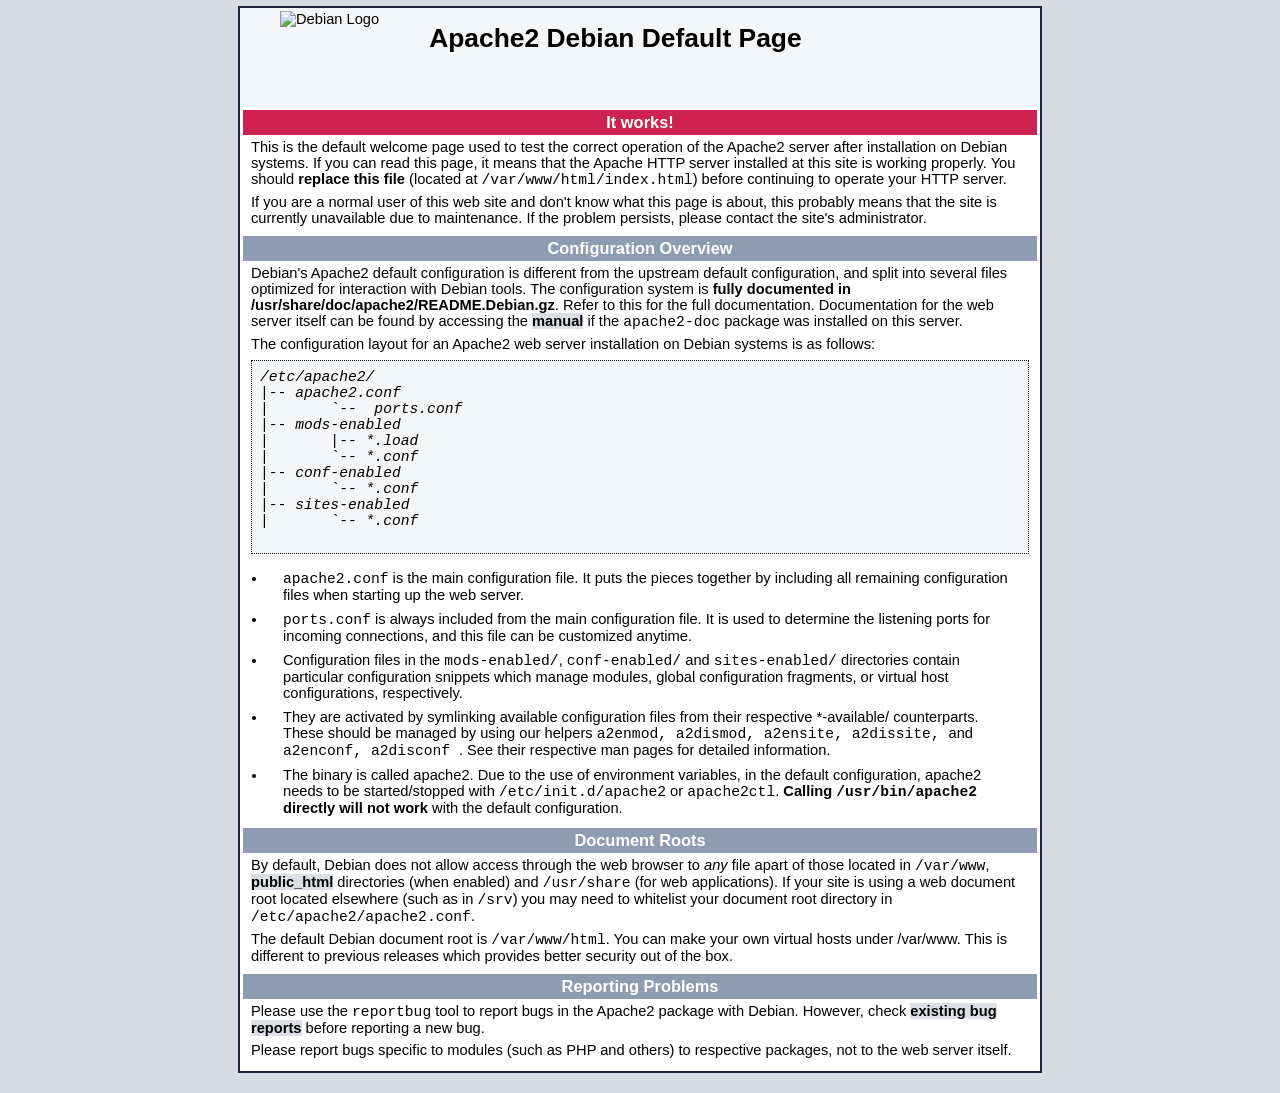
==== index.html @ 455cade8 "Add all old proyect" ====
<!DOCTYPE html PUBLIC "-//W3C//DTD XHTML 1.0 Transitional//EN" "http://www.w3.org/TR/xhtml1/DTD/xhtml1-transitional.dtd">
<html xmlns="http://www.w3.org/1999/xhtml">
  <head>
    <meta http-equiv="Content-Type" content="text/html; charset=UTF-8" />
    <title>Apache2 Debian Default Page: It works</title>
    <style type="text/css" media="screen">
  * {
    margin: 0px 0px 0px 0px;
    padding: 0px 0px 0px 0px;
  }

  body, html {
    padding: 3px 3px 3px 3px;

    background-color: #D8DBE2;

    font-family: Verdana, sans-serif;
    font-size: 11pt;
    text-align: center;
  }

  div.main_page {
    position: relative;
    display: table;

    width: 800px;

    margin-bottom: 3px;
    margin-left: auto;
    margin-right: auto;
    padding: 0px 0px 0px 0px;

    border-width: 2px;
    border-color: #212738;
    border-style: solid;

    background-color: #FFFFFF;

    text-align: center;
  }

  div.page_header {
    height: 99px;
    width: 100%;

    background-color: #F5F6F7;
  }

  div.page_header span {
    margin: 15px 0px 0px 50px;

    font-size: 180%;
    font-weight: bold;
  }

  div.page_header img {
    margin: 3px 0px 0px 40px;

    border: 0px 0px 0px;
  }

  div.table_of_contents {
    clear: left;

    min-width: 200px;

    margin: 3px 3px 3px 3px;

    background-color: #FFFFFF;

    text-align: left;
  }

  div.table_of_contents_item {
    clear: left;

    width: 100%;

    margin: 4px 0px 0px 0px;

    background-color: #FFFFFF;

    color: #000000;
    text-align: left;
  }

  div.table_of_contents_item a {
    margin: 6px 0px 0px 6px;
  }

  div.content_section {
    margin: 3px 3px 3px 3px;

    background-color: #FFFFFF;

    text-align: left;
  }

  div.content_section_text {
    padding: 4px 8px 4px 8px;

    color: #000000;
    font-size: 100%;
  }

  div.content_section_text pre {
    margin: 8px 0px 8px 0px;
    padding: 8px 8px 8px 8px;

    border-width: 1px;
    border-style: dotted;
    border-color: #000000;

    background-color: #F5F6F7;

    font-style: italic;
  }

  div.content_section_text p {
    margin-bottom: 6px;
  }

  div.content_section_text ul, div.content_section_text li {
    padding: 4px 8px 4px 16px;
  }

  div.section_header {
    padding: 3px 6px 3px 6px;

    background-color: #8E9CB2;

    color: #FFFFFF;
    font-weight: bold;
    font-size: 112%;
    text-align: center;
  }

  div.section_header_red {
    background-color: #CD214F;
  }

  div.section_header_grey {
    background-color: #9F9386;
  }

  .floating_element {
    position: relative;
    float: left;
  }

  div.table_of_contents_item a,
  div.content_section_text a {
    text-decoration: none;
    font-weight: bold;
  }

  div.table_of_contents_item a:link,
  div.table_of_contents_item a:visited,
  div.table_of_contents_item a:active {
    color: #000000;
  }

  div.table_of_contents_item a:hover {
    background-color: #000000;

    color: #FFFFFF;
  }

  div.content_section_text a:link,
  div.content_section_text a:visited,
   div.content_section_text a:active {
    background-color: #DCDFE6;

    color: #000000;
  }

  div.content_section_text a:hover {
    background-color: #000000;

    color: #DCDFE6;
  }

  div.validator {
  }
    </style>
  </head>
  <body>
    <div class="main_page">
      <div class="page_header floating_element">
        <img src="/icons/openlogo-75.png" alt="Debian Logo" class="floating_element"/>
        <span class="floating_element">
          Apache2 Debian Default Page
        </span>
      </div>
<!--      <div class="table_of_contents floating_element">
        <div class="section_header section_header_grey">
          TABLE OF CONTENTS
        </div>
        <div class="table_of_contents_item floating_element">
          <a href="#about">About</a>
        </div>
        <div class="table_of_contents_item floating_element">
          <a href="#changes">Changes</a>
        </div>
        <div class="table_of_contents_item floating_element">
          <a href="#scope">Scope</a>
        </div>
        <div class="table_of_contents_item floating_element">
          <a href="#files">Config files</a>
        </div>
      </div>
-->
      <div class="content_section floating_element">


        <div class="section_header section_header_red">
          <div id="about"></div>
          It works!
        </div>
        <div class="content_section_text">
          <p>
                This is the default welcome page used to test the correct 
                operation of the Apache2 server after installation on Debian systems.
                If you can read this page, it means that the Apache HTTP server installed at
                this site is working properly. You should <b>replace this file</b> (located at
                <tt>/var/www/html/index.html</tt>) before continuing to operate your HTTP server.
          </p>


          <p>
                If you are a normal user of this web site and don't know what this page is
                about, this probably means that the site is currently unavailable due to
                maintenance.
                If the problem persists, please contact the site's administrator.
          </p>

        </div>
        <div class="section_header">
          <div id="changes"></div>
                Configuration Overview
        </div>
        <div class="content_section_text">
          <p>
                Debian's Apache2 default configuration is different from the
                upstream default configuration, and split into several files optimized for
                interaction with Debian tools. The configuration system is
                <b>fully documented in
                /usr/share/doc/apache2/README.Debian.gz</b>. Refer to this for the full
                documentation. Documentation for the web server itself can be
                found by accessing the <a href="/manual">manual</a> if the <tt>apache2-doc</tt>
                package was installed on this server.

          </p>
          <p>
                The configuration layout for an Apache2 web server installation on Debian systems is as follows:
          </p>
          <pre>
/etc/apache2/
|-- apache2.conf
|       `--  ports.conf
|-- mods-enabled
|       |-- *.load
|       `-- *.conf
|-- conf-enabled
|       `-- *.conf
|-- sites-enabled
|       `-- *.conf
          </pre>
          <ul>
                        <li>
                           <tt>apache2.conf</tt> is the main configuration
                           file. It puts the pieces together by including all remaining configuration
                           files when starting up the web server.
                        </li>

                        <li>
                           <tt>ports.conf</tt> is always included from the
                           main configuration file. It is used to determine the listening ports for
                           incoming connections, and this file can be customized anytime.
                        </li>

                        <li>
                           Configuration files in the <tt>mods-enabled/</tt>,
                           <tt>conf-enabled/</tt> and <tt>sites-enabled/</tt> directories contain
                           particular configuration snippets which manage modules, global configuration
                           fragments, or virtual host configurations, respectively.
                        </li>

                        <li>
                           They are activated by symlinking available
                           configuration files from their respective
                           *-available/ counterparts. These should be managed
                           by using our helpers
                           <tt>
                                a2enmod,
                                a2dismod,
                           </tt>
                           <tt>
                                a2ensite,
                                a2dissite,
                            </tt>
                                and
                           <tt>
                                a2enconf,
                                a2disconf
                           </tt>. See their respective man pages for detailed information.
                        </li>

                        <li>
                           The binary is called apache2. Due to the use of
                           environment variables, in the default configuration, apache2 needs to be
                           started/stopped with <tt>/etc/init.d/apache2</tt> or <tt>apache2ctl</tt>.
                           <b>Calling <tt>/usr/bin/apache2</tt> directly will not work</b> with the
                           default configuration.
                        </li>
          </ul>
        </div>

        <div class="section_header">
            <div id="docroot"></div>
                Document Roots
        </div>

        <div class="content_section_text">
            <p>
                By default, Debian does not allow access through the web browser to
                <em>any</em> file apart of those located in <tt>/var/www</tt>,
                <a href="http://httpd.apache.org/docs/2.4/mod/mod_userdir.html" rel="nofollow">public_html</a>
                directories (when enabled) and <tt>/usr/share</tt> (for web
                applications). If your site is using a web document root
                located elsewhere (such as in <tt>/srv</tt>) you may need to whitelist your
                document root directory in <tt>/etc/apache2/apache2.conf</tt>.
            </p>
            <p>
                The default Debian document root is <tt>/var/www/html</tt>. You
                can make your own virtual hosts under /var/www. This is different
                to previous releases which provides better security out of the box.
            </p>
        </div>

        <div class="section_header">
          <div id="bugs"></div>
                Reporting Problems
        </div>
        <div class="content_section_text">
          <p>
                Please use the <tt>reportbug</tt> tool to report bugs in the
                Apache2 package with Debian. However, check <a
                href="http://bugs.debian.org/cgi-bin/pkgreport.cgi?ordering=normal;archive=0;src=apache2;repeatmerged=0"
                rel="nofollow">existing bug reports</a> before reporting a new bug.
          </p>
          <p>
                Please report bugs specific to modules (such as PHP and others)
                to respective packages, not to the web server itself.
          </p>
        </div>




      </div>
    </div>
    <div class="validator">
    </div>
  </body>
</html>
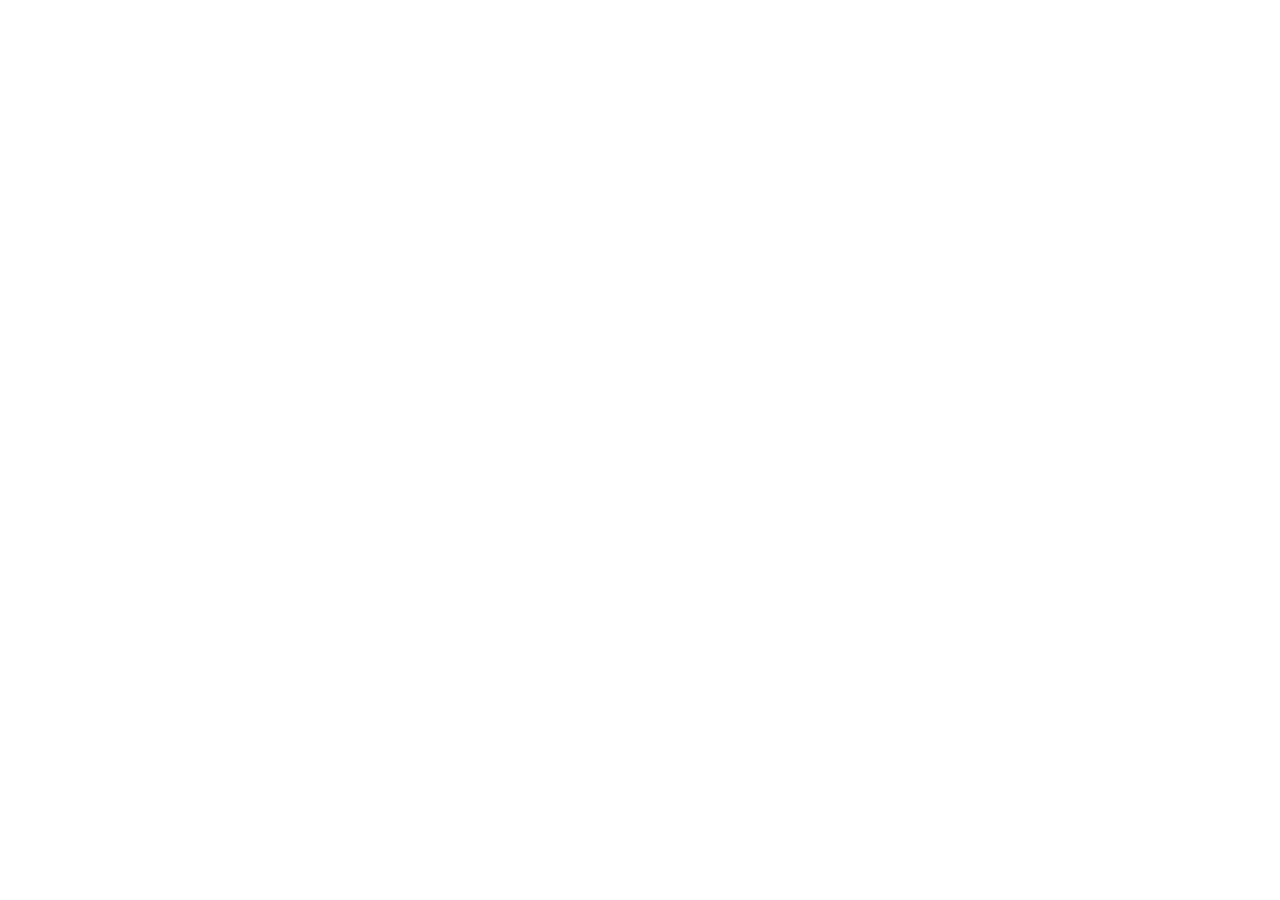
==== commit 19ad7662: "Add module Home" ====
--- a/index.html
+++ b/index.html
@@ -1,368 +1,53 @@
+<!DOCTYPE html>
+<html ng-app="wolfgames" lang="zxx">
 
-<!DOCTYPE html PUBLIC "-//W3C//DTD XHTML 1.0 Transitional//EN" "http://www.w3.org/TR/xhtml1/DTD/xhtml1-transitional.dtd">
-<html xmlns="http://www.w3.org/1999/xhtml">
-  <head>
-    <meta http-equiv="Content-Type" content="text/html; charset=UTF-8" />
-    <title>Apache2 Debian Default Page: It works</title>
-    <style type="text/css" media="screen">
-  * {
-    margin: 0px 0px 0px 0px;
-    padding: 0px 0px 0px 0px;
-  }
+<head>
+    <!--PAGE INFO-->
+    <meta name="viewport" content="width=device-width, initial-scale=1">
+    <meta http-equiv="Content-Type" content="text/html; charset=utf-8" />
+    <title>Wolf Games</title>
+    <!--DESIGN IMPORTS-->
+    <link rel="icon" href="favicon.ico" type="image/ico" />
+    <link href="frontend/view/css/style.css" rel="stylesheet" type="text/css">
+    <link rel="stylesheet" href="https://cdnjs.cloudflare.com/ajax/libs/font-awesome/4.7.0/css/font-awesome.min.css">
+    <!--ANGULAR IMPORTS-->
+    <script src="https://cdnjs.cloudflare.com/ajax/libs/angular.js/1.4.9/angular.min.js"></script>
+    <script src="https://cdnjs.cloudflare.com/ajax/libs/angular.js/1.4.9/angular-route.min.js"></script>
+    <script src="https://ajax.googleapis.com/ajax/libs/angularjs/1.4.9/angular-animate.js"></script>
+    <script src="https://ajax.googleapis.com/ajax/libs/angularjs/1.4.9/angular-touch.js"></script>
+    <script src="https://ajax.googleapis.com/ajax/libs/angularjs/1.4.9/angular-sanitize.js"></script>
+    <script src="https://npmcdn.com/angular-toastr/dist/angular-toastr.tpls.js"></script>
+    <!-- CSS only -->
+    <link href="https://cdn.jsdelivr.net/npm/bootstrap@5.0.0/dist/css/bootstrap.min.css" rel="stylesheet"
+        integrity="sha384-wEmeIV1mKuiNpC+IOBjI7aAzPcEZeedi5yW5f2yOq55WWLwNGmvvx4Um1vskeMj0" crossorigin="anonymous">
+    <!-- JavaScript Bundle with Popper -->
+    <script src="https://cdn.jsdelivr.net/npm/bootstrap@5.0.0/dist/js/bootstrap.bundle.min.js"
+        integrity="sha384-p34f1UUtsS3wqzfto5wAAmdvj+osOnFyQFpp4Ua3gs/ZVWx6oOypYoCJhGGScy+8"
+        crossorigin="anonymous"></script>
+    <script src="https://angular-ui.github.io/bootstrap/ui-bootstrap-tpls-2.5.0.js"></script>
+    <link rel="stylesheet" href="https://npmcdn.com/angular-toastr/dist/angular-toastr.css" />
+    <script src="https://www.gstatic.com/firebasejs/4.10.1/firebase.js"></script>
+    <script src="https://cdnjs.cloudflare.com/ajax/libs/crypto-js/3.1.2/rollups/md5.js"></script>
+    <!--APPLICATIONS IMPORTS-->
+    <script src="/angularjs_php/frontend/app.js"></script>
+    <script src="/angularjs_php/frontend/apiconnector.js"></script>
+    <script type="module" src="frontend/module/home/controller/controller_home.js"></script>
+    <!--script type="module" src="frontend/module/shop/controller/shop.js"></script>
+            <script type="module" src="frontend/module/search/controller/search.js"></script>
+            <script type="module" src="frontend/module/aboutus/controller/aboutus.js"></script>
+            <script type="module" src="frontend/module/log/controller/log_views.js"></script>
+            <script type="module" src="frontend/module/log/controller/log_users.js"></script>
+            <script type="text/javascript" src="frontend/view/inc/translate.js"></script>
+            <script type ="text/javascript" src="/angularjs_php/config.json"></script-->
+    <!--GEOLOCALITATION-->
+    <script src="https://polyfill.io/v3/polyfill.min.js?features=default"></script>
+    <link href="https://fonts.googleapis.com/css?family=Roboto:300,300i,400,400i,500,500i,700,700i" rel="stylesheet">
+</head>
 
-  body, html {
-    padding: 3px 3px 3px 3px;
+<body>
+    <div ng-include='"/angularjs_php/frontend/view/inc/header.html"'></div>
+    <div ng-view autoscroll='"true"'></div>
+    <div ng-include='"/angularjs_php/frontend/view/inc/footer.html"'></div>
+</body>
 
-    background-color: #D8DBE2;
-
-    font-family: Verdana, sans-serif;
-    font-size: 11pt;
-    text-align: center;
-  }
-
-  div.main_page {
-    position: relative;
-    display: table;
-
-    width: 800px;
-
-    margin-bottom: 3px;
-    margin-left: auto;
-    margin-right: auto;
-    padding: 0px 0px 0px 0px;
-
-    border-width: 2px;
-    border-color: #212738;
-    border-style: solid;
-
-    background-color: #FFFFFF;
-
-    text-align: center;
-  }
-
-  div.page_header {
-    height: 99px;
-    width: 100%;
-
-    background-color: #F5F6F7;
-  }
-
-  div.page_header span {
-    margin: 15px 0px 0px 50px;
-
-    font-size: 180%;
-    font-weight: bold;
-  }
-
-  div.page_header img {
-    margin: 3px 0px 0px 40px;
-
-    border: 0px 0px 0px;
-  }
-
-  div.table_of_contents {
-    clear: left;
-
-    min-width: 200px;
-
-    margin: 3px 3px 3px 3px;
-
-    background-color: #FFFFFF;
-
-    text-align: left;
-  }
-
-  div.table_of_contents_item {
-    clear: left;
-
-    width: 100%;
-
-    margin: 4px 0px 0px 0px;
-
-    background-color: #FFFFFF;
-
-    color: #000000;
-    text-align: left;
-  }
-
-  div.table_of_contents_item a {
-    margin: 6px 0px 0px 6px;
-  }
-
-  div.content_section {
-    margin: 3px 3px 3px 3px;
-
-    background-color: #FFFFFF;
-
-    text-align: left;
-  }
-
-  div.content_section_text {
-    padding: 4px 8px 4px 8px;
-
-    color: #000000;
-    font-size: 100%;
-  }
-
-  div.content_section_text pre {
-    margin: 8px 0px 8px 0px;
-    padding: 8px 8px 8px 8px;
-
-    border-width: 1px;
-    border-style: dotted;
-    border-color: #000000;
-
-    background-color: #F5F6F7;
-
-    font-style: italic;
-  }
-
-  div.content_section_text p {
-    margin-bottom: 6px;
-  }
-
-  div.content_section_text ul, div.content_section_text li {
-    padding: 4px 8px 4px 16px;
-  }
-
-  div.section_header {
-    padding: 3px 6px 3px 6px;
-
-    background-color: #8E9CB2;
-
-    color: #FFFFFF;
-    font-weight: bold;
-    font-size: 112%;
-    text-align: center;
-  }
-
-  div.section_header_red {
-    background-color: #CD214F;
-  }
-
-  div.section_header_grey {
-    background-color: #9F9386;
-  }
-
-  .floating_element {
-    position: relative;
-    float: left;
-  }
-
-  div.table_of_contents_item a,
-  div.content_section_text a {
-    text-decoration: none;
-    font-weight: bold;
-  }
-
-  div.table_of_contents_item a:link,
-  div.table_of_contents_item a:visited,
-  div.table_of_contents_item a:active {
-    color: #000000;
-  }
-
-  div.table_of_contents_item a:hover {
-    background-color: #000000;
-
-    color: #FFFFFF;
-  }
-
-  div.content_section_text a:link,
-  div.content_section_text a:visited,
-   div.content_section_text a:active {
-    background-color: #DCDFE6;
-
-    color: #000000;
-  }
-
-  div.content_section_text a:hover {
-    background-color: #000000;
-
-    color: #DCDFE6;
-  }
-
-  div.validator {
-  }
-    </style>
-  </head>
-  <body>
-    <div class="main_page">
-      <div class="page_header floating_element">
-        <img src="/icons/openlogo-75.png" alt="Debian Logo" class="floating_element"/>
-        <span class="floating_element">
-          Apache2 Debian Default Page
-        </span>
-      </div>
-<!--      <div class="table_of_contents floating_element">
-        <div class="section_header section_header_grey">
-          TABLE OF CONTENTS
-        </div>
-        <div class="table_of_contents_item floating_element">
-          <a href="#about">About</a>
-        </div>
-        <div class="table_of_contents_item floating_element">
-          <a href="#changes">Changes</a>
-        </div>
-        <div class="table_of_contents_item floating_element">
-          <a href="#scope">Scope</a>
-        </div>
-        <div class="table_of_contents_item floating_element">
-          <a href="#files">Config files</a>
-        </div>
-      </div>
--->
-      <div class="content_section floating_element">
-
-
-        <div class="section_header section_header_red">
-          <div id="about"></div>
-          It works!
-        </div>
-        <div class="content_section_text">
-          <p>
-                This is the default welcome page used to test the correct 
-                operation of the Apache2 server after installation on Debian systems.
-                If you can read this page, it means that the Apache HTTP server installed at
-                this site is working properly. You should <b>replace this file</b> (located at
-                <tt>/var/www/html/index.html</tt>) before continuing to operate your HTTP server.
-          </p>
-
-
-          <p>
-                If you are a normal user of this web site and don't know what this page is
-                about, this probably means that the site is currently unavailable due to
-                maintenance.
-                If the problem persists, please contact the site's administrator.
-          </p>
-
-        </div>
-        <div class="section_header">
-          <div id="changes"></div>
-                Configuration Overview
-        </div>
-        <div class="content_section_text">
-          <p>
-                Debian's Apache2 default configuration is different from the
-                upstream default configuration, and split into several files optimized for
-                interaction with Debian tools. The configuration system is
-                <b>fully documented in
-                /usr/share/doc/apache2/README.Debian.gz</b>. Refer to this for the full
-                documentation. Documentation for the web server itself can be
-                found by accessing the <a href="/manual">manual</a> if the <tt>apache2-doc</tt>
-                package was installed on this server.
-
-          </p>
-          <p>
-                The configuration layout for an Apache2 web server installation on Debian systems is as follows:
-          </p>
-          <pre>
-/etc/apache2/
-|-- apache2.conf
-|       `--  ports.conf
-|-- mods-enabled
-|       |-- *.load
-|       `-- *.conf
-|-- conf-enabled
-|       `-- *.conf
-|-- sites-enabled
-|       `-- *.conf
-          </pre>
-          <ul>
-                        <li>
-                           <tt>apache2.conf</tt> is the main configuration
-                           file. It puts the pieces together by including all remaining configuration
-                           files when starting up the web server.
-                        </li>
-
-                        <li>
-                           <tt>ports.conf</tt> is always included from the
-                           main configuration file. It is used to determine the listening ports for
-                           incoming connections, and this file can be customized anytime.
-                        </li>
-
-                        <li>
-                           Configuration files in the <tt>mods-enabled/</tt>,
-                           <tt>conf-enabled/</tt> and <tt>sites-enabled/</tt> directories contain
-                           particular configuration snippets which manage modules, global configuration
-                           fragments, or virtual host configurations, respectively.
-                        </li>
-
-                        <li>
-                           They are activated by symlinking available
-                           configuration files from their respective
-                           *-available/ counterparts. These should be managed
-                           by using our helpers
-                           <tt>
-                                a2enmod,
-                                a2dismod,
-                           </tt>
-                           <tt>
-                                a2ensite,
-                                a2dissite,
-                            </tt>
-                                and
-                           <tt>
-                                a2enconf,
-                                a2disconf
-                           </tt>. See their respective man pages for detailed information.
-                        </li>
-
-                        <li>
-                           The binary is called apache2. Due to the use of
-                           environment variables, in the default configuration, apache2 needs to be
-                           started/stopped with <tt>/etc/init.d/apache2</tt> or <tt>apache2ctl</tt>.
-                           <b>Calling <tt>/usr/bin/apache2</tt> directly will not work</b> with the
-                           default configuration.
-                        </li>
-          </ul>
-        </div>
-
-        <div class="section_header">
-            <div id="docroot"></div>
-                Document Roots
-        </div>
-
-        <div class="content_section_text">
-            <p>
-                By default, Debian does not allow access through the web browser to
-                <em>any</em> file apart of those located in <tt>/var/www</tt>,
-                <a href="http://httpd.apache.org/docs/2.4/mod/mod_userdir.html" rel="nofollow">public_html</a>
-                directories (when enabled) and <tt>/usr/share</tt> (for web
-                applications). If your site is using a web document root
-                located elsewhere (such as in <tt>/srv</tt>) you may need to whitelist your
-                document root directory in <tt>/etc/apache2/apache2.conf</tt>.
-            </p>
-            <p>
-                The default Debian document root is <tt>/var/www/html</tt>. You
-                can make your own virtual hosts under /var/www. This is different
-                to previous releases which provides better security out of the box.
-            </p>
-        </div>
-
-        <div class="section_header">
-          <div id="bugs"></div>
-                Reporting Problems
-        </div>
-        <div class="content_section_text">
-          <p>
-                Please use the <tt>reportbug</tt> tool to report bugs in the
-                Apache2 package with Debian. However, check <a
-                href="http://bugs.debian.org/cgi-bin/pkgreport.cgi?ordering=normal;archive=0;src=apache2;repeatmerged=0"
-                rel="nofollow">existing bug reports</a> before reporting a new bug.
-          </p>
-          <p>
-                Please report bugs specific to modules (such as PHP and others)
-                to respective packages, not to the web server itself.
-          </p>
-        </div>
-
-
-
-
-      </div>
-    </div>
-    <div class="validator">
-    </div>
-  </body>
-</html>
-
+</html>
--- a/frontend/view/css/style.css
+++ b/frontend/view/css/style.css
@@ -0,0 +1,578 @@
+.error {
+    color: red;
+    font-family: arial;
+    font-size: 10pt;
+    font-style: italic;
+}
+
+
+body {
+    background-color: #F0F0FF;
+    background-attachment: fixed;
+    background-repeat: no-repeat;
+}
+
+h1 {
+    font-size: 32pt;
+}
+
+#wrapper {
+    max-width: 100%;
+    margin: auto;
+    background-color: #FFFFFF;
+}
+
+#header {
+    background-repeat: no-repeat;
+    margin-bottom: 10px;
+}
+
+#contenido {
+    padding: 20px;
+}
+/*CRUD SECCION*/
+.Button_green {
+    background-color: green;
+    -moz-border-radius: 28px;
+    -webkit-border-radius: 28px;
+    border-radius: 28px;
+    border: 1px solid green;
+    display: inline-block;
+    cursor: pointer;
+    color: #ffffff;
+    font-family: Arial;
+    font-size: 17px;
+    padding: 16px 31px;
+    text-decoration: none;
+    text-shadow: 0px 1px 0px #2f6627;
+}
+
+.Button_green:hover {
+    background-color: greenyellow;
+}
+
+.Button_green:active {
+    position: relative;
+    top: 1px;
+}
+
+.Button_blue {
+    background-color: blue;
+    -moz-border-radius: 28px;
+    -webkit-border-radius: 28px;
+    border-radius: 28px;
+    border: 1px solid blue;
+    display: inline-block;
+    cursor: pointer;
+    color: #ffffff;
+    font-family: Arial;
+    font-size: 17px;
+    padding: 16px 31px;
+    text-decoration: none;
+    text-shadow: 0px 1px 0px #2f6627;
+}
+
+.Button_blue:hover {
+    background-color: cyan;
+}
+
+.Button_blue:active {
+    position: relative;
+    top: 1px;
+}
+
+.Button_red {
+    background-color: crimson;
+    -moz-border-radius: 28px;
+    -webkit-border-radius: 28px;
+    border-radius: 28px;
+    border: 1px solid crimson;
+    display: inline-block;
+    cursor: pointer;
+    color: #ffffff;
+    font-family: Arial;
+    font-size: 17px;
+    padding: 16px 31px;
+    text-decoration: none;
+    text-shadow: 0px 1px 0px #2f6627;
+}
+
+.Button_red:hover {
+    background-color: red;
+}
+
+.Button_red:active {
+    position: relative;
+    top: 1px;
+}
+
+#buttons-crud {
+    white-space: nowrap;
+}
+
+/*Product Carousel*/
+.product{
+    cursor: pointer;
+    margin-bottom: 10px;
+    margin-top: 10px;
+}
+.product:hover {
+    transform: scale(1.1);
+}
+.carousel-control-prev-icon, .carousel-control-next-icon{
+    background-color: black;
+    pointer-events: all;
+}
+.carousel-control-prev, .carousel-control-next{
+    pointer-events: none;
+}
+/*CATEGORIES IMG*/
+
+.categories {
+    margin-top: 50px;
+}
+
+.img-categ {
+    margin-bottom: 25px;
+}
+
+.img-categ:hover .image {
+    opacity: 0.3;
+    cursor: pointer;
+}
+
+.img-categ:hover .middle {
+    opacity: 1;
+}
+
+.text {
+    background-color: #4CAF50;
+    color: white;
+    font-size: 16px;
+    padding: 8px 16px;
+}
+
+/*Product List*/
+body {
+    background: #eee;
+}
+
+.wrapper {
+    margin-top: 30px;
+}
+
+.product-shop .card {
+    border: 1px solid #eee;
+    cursor: pointer;
+    min-height: 100%;
+}
+
+.weight {
+    margin-top: -65px;
+    transition: all 0.5s;
+}
+
+.weight small {
+    color: #e2dede;
+}
+
+.buttons {
+    padding: 10px;
+    background-color: #d6d4d44f;
+    border-radius: 4px;
+    position: relative;
+    margin-top: 7px;
+    opacity: 0;
+    transition: all 0.8s;
+}
+
+.dot {
+    height: 14px;
+    width: 14px;
+    background-color: green;
+    border-radius: 50%;
+    position: absolute;
+    left: 27%;
+    display: flex;
+    justify-content: center;
+    align-items: center;
+    font-size: 8px;
+    color: #fff;
+    opacity: 0;
+}
+
+.cart-button {
+    height: 48px;
+    font-size: 12px !important;
+}
+
+.cart-button:focus {
+    box-shadow: none;
+}
+
+.cart {
+    position: relative;
+    height: 48px !important;
+    width: 50px;
+    margin-right: 8px;
+    display: flex;
+    justify-content: center;
+    align-items: center;
+    background-color: #fff;
+    padding: 11px;
+    border-radius: 5px;
+    font-size: 14px;
+    transition: 1s ease-in-out;
+    overflow: hidden;
+}
+
+.cart-button.clicked span.dot {
+    animation: item 0.3s ease-in forwards
+}
+
+@keyframes item {
+    0% {
+        opacity: 1;
+        top: 30%;
+        left: 30%;
+    }
+
+    25% {
+        opacity: 1;
+        left: 26%;
+        top: 0%;
+    }
+
+    50% {
+        opacity: 1;
+        left: 23%;
+        top: -22%;
+    }
+
+    75% {
+        opacity: 1;
+        left: 19%;
+        top: -18%;
+    }
+
+    100% {
+        opacity: 1;
+        left: 14%;
+        top: 28%;
+    }
+}
+
+.product-shop .card:hover .buttons {
+    opacity: 1;
+}
+
+.product-shop .card:hover .weight {
+    margin-top: 10px;
+}
+
+.product-shop .card:hover {
+    transform: scale(1.04);
+    z-index: 2;
+    overflow: hidden;
+    padding-bottom: 100px;
+}
+
+/*ADD FROM CARDS*/
+.detail {
+    font-size: 80%;
+    color: black !important;
+}
+.product-shop span {
+    color: #6699cc;
+}
+.game-name {
+    font-size: 120%;
+
+}
+
+.product-shop {
+    margin-bottom: 30px;
+
+}
+
+.product-shop:hover {
+    margin-bottom: 30px;
+
+}
+
+#search-container .card ul li:hover {
+    background-color: #ededed;
+}
+/*GRID CSS*/
+
+.colP {
+grid-area: main;
+}
+.colF {
+grid-area: sidebar;
+}
+
+.shop-content {
+display: grid;
+grid-template-columns: 20% 80%;
+grid-template-rows: auto;
+grid-template-areas: 
+  
+    "sidebar main"
+
+}
+
+/*MAPS GEO*/
+/* Always set the map height explicitly to define the size of the div
+       * element that contains the map. */
+#map {
+    height: 50vh;
+}
+
+/* Optional: Makes the sample page fill the window. 
+    html,
+    body {
+    height: 100%;
+    margin: 0;
+    padding: 0;
+}*/
+      
+.custom-map-control-button {
+    appearance: button;
+    background-color: #fff;
+    border: 0;
+    border-radius: 2px;
+    box-shadow: 0 1px 4px -1px rgba(0, 0, 0, 0.3);
+    cursor: pointer;
+    margin: 10px;
+    padding: 0 0.5em;
+    height: 40px;
+    font: 400 18px Roboto, Arial, sans-serif;
+    overflow: hidden;
+}
+.custom-map-control-button:hover {
+    background: #ebebeb;
+}
+
+/* FOOTER*/
+.footer{
+    max-width: 100% !important;
+    min-width: 100% !important;
+	background-color:#CCCCCC;
+	font-family:sans-ser;
+}
+#links {
+	text-decoration:none;
+	color:black;
+	font-family: Arial;
+	overflow:hidden;
+	text-align:center;
+	text-shadow:0 0 5px grey;
+	}
+#links:hover{
+	text-shadow:0 0 0px grey;
+}
+
+.footer input{
+	height:34px;
+	width:65%;
+	background-color:#FFF;
+	color:#000;
+	font-family:arial;
+	}
+.footer button{
+	font-family:arial;
+    text-shadow:0 0 5px #000000;
+	margin-top:5px;}
+
+.footer .fa {
+  font-size: 30px;
+  width: 55px;
+  text-align: center;
+  text-decoration: none;
+  border-radius:50%;
+}
+
+.footer .fa:hover {
+	border-radius:1px solid #fff;
+}
+
+.footer .fa-facebook {
+  color: black;
+  text-shadow:0 0 9px grey;
+}
+.footer .fa-facebook:hover{
+  background: #3B5998;
+  color: black;
+}
+.footer .fa-twitter {
+    color: black;
+  text-shadow:0 0 10px grey;
+
+}
+.footer .fa-twitter:hover{
+  background: #55ACEE;
+  color: black;
+}
+.footer .fa-linkedin {
+    color: black;
+  text-shadow:0 0 9px grey;
+}
+.footer .fa-linkedin:hover{
+  background: #007bb5;
+  color: black;
+}
+
+.footer .fa-youtube {
+    color: black;
+  text-shadow:0 0 10px grey;
+}
+.footer .fa-youtube:hover{
+  background: #bb0000;
+  color: black;
+}
+.footer .fa-pinterest {
+    color: black;
+  text-shadow:0 0 9px grey;
+}
+.footer .fa-pinterest:hover{
+  background: #cb2027;
+  color: black;
+}
+
+#bottom-line{
+	height:1px;
+	background-color:#f1f1f1;}
+
+/*FOOTER: CONTACT*/
+#form{
+	margin-top:100px;
+}
+#mainform{
+	background-color:#fff;
+	border:px solid #f1f1f1;
+	height:auto;
+	opacity:.7;
+	animation-name:form;
+	animation-duration:1s;
+	transition:ease-in-out .3s;}
+@keyframes form{
+	0%{ opacity:0;}
+	100%{}
+}
+
+#mainform:hover{
+	box-shadow:0 0 20px #CCCCCC;
+	opacity:1;
+	}
+footer .fa {
+  font-size: 60px;
+  text-align: center;
+  text-decoration: none;
+  border-radius:50%;
+}
+
+footer .fa:hover {
+	border-radius:1px solid #fff;
+}
+
+footer .fa-facebook {
+  color: black;
+  text-shadow:0 0 5px grey;
+}
+footer .fa-facebook:hover{
+  background: #3B5998;
+  color: black;
+  text-decoration:none;
+}
+	
+footer .fa-twitter {
+  color: black;
+  text-shadow:0 0 5px grey;
+  text-decoration:none;
+}
+footer .fa-twitter:hover{
+  background: #55ACEE;
+  color: white;
+  text-decoration:none;
+}
+
+footer .fa-youtube {
+  color: black;
+  text-shadow:0 0 5px grey;
+}
+footer .fa-youtube:hover{
+  background: #bb0000;
+  color: black;
+}
+
+#mail{
+	border-radius:50%;
+	height:40px;
+	}
+#mail:hover{
+	box-shadow:0 0 2px grey;
+	}
+#phone{
+	border-radius:50%;
+	height:40px;
+
+}
+#phone:hover{
+	box-shadow:0 0 2px grey;
+}
+
+.contact-us{
+	animation-name:contact-us;
+	animation-duration:1s;
+	}
+
+/*NAVBAR*/
+#header button{
+    color: white;
+    border-color: grey;
+    background-color: grey;
+}
+
+#header button:hover{
+    color: grey;
+    border-color: grey;
+    background-color: white;
+}
+
+/*MODAL LOGIN*/
+
+  @media (min-width: 576px) {
+    .modal-dialog {
+      max-width: 400px;
+    }
+    .modal-dialog .modal-content {
+      padding: 1rem;
+    }
+  }
+  .modal-header .close {
+    margin-top: -1.5rem;
+  }
+   
+  .form-title {
+    margin: -2rem 0rem 2rem;
+  }
+   
+  .btn-round {
+    border-radius: 3rem;
+  }
+   
+  .delimiter {
+    padding: 1rem;
+  }
+   
+  .social-buttons .btn {
+    margin: 0 0.5rem 1rem;
+  }
+   
+  .signup-section {
+    padding: 0.3rem 0rem;
+  }
+  .btn-close {
+    background-color: white !important;
+  }
